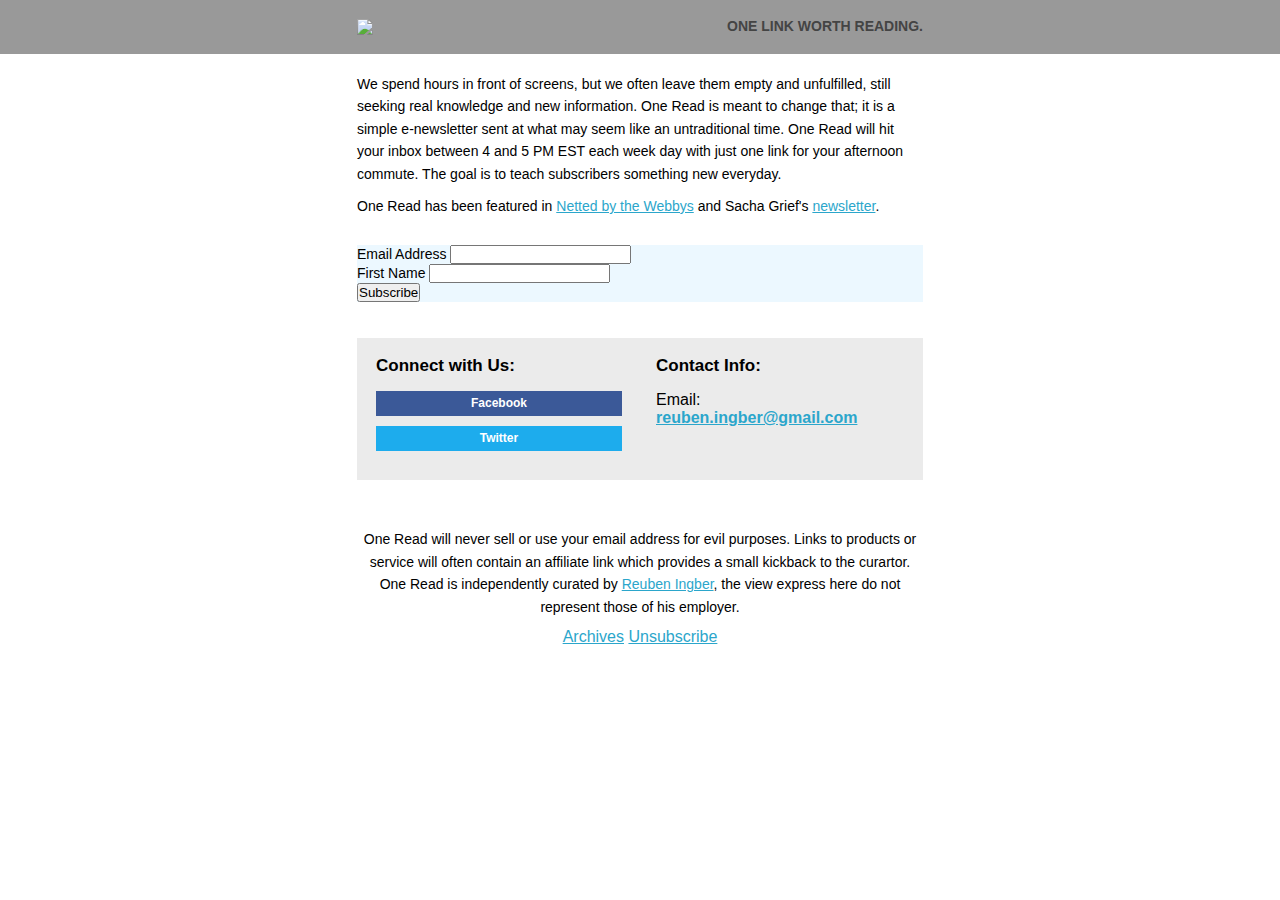
==== index.html @ bbb0c164 "Header fix." ====
<!DOCTYPE html PUBLIC "-//W3C//DTD XHTML 1.0 Transitional//EN" "http://www.w3.org/TR/xhtml1/DTD/xhtml1-transitional.dtd">
<html xmlns="http://www.w3.org/1999/xhtml">
<head>
<!-- If you delete this meta tag, Half Life 3 will never be released. -->
<meta name="viewport" content="width=device-width" />

<meta http-equiv="Content-Type" content="text/html; charset=UTF-8" />
<title>OneRead.co</title>
	
<link rel="stylesheet" type="text/css" href="stylesheets/style.css" />

</head>
 
<body bgcolor="#FFFFFF">

<!-- HEADER -->
<table class="head-wrap" bgcolor="#999999">
	<tr>
		<td></td>
		<td class="header container" >
				
				<div class="content">
				<table bgcolor="#999999">
					<tr>
						<td><a href="http://OneRead.co"><img src="https://raw.github.com/reubeningber/OneReadCo/gh-pages/Logos/One_Read.jpg"></a></td>
						<td align="right"><h6 class="collapse">One Link Worth Reading.</h6></td>
					</tr>
				</table>
				</div>
				
		</td>
		<td></td>
	</tr>
</table><!-- /HEADER -->


<!-- BODY -->
<table class="body-wrap">
	<tr>
		<td></td>
		<td class="container" bgcolor="#FFFFFF">

			<div class="content">
			<table>
				<tr>
					<td>
						<p>We spend hours in front of screens, but we often leave them empty and unfulfilled, still seeking real knowledge and new information. One Read is meant to change that; it is a simple e-newsletter sent at what may seem like an untraditional time. One Read will hit your inbox between 4 and 5 PM EST each week day with just one link for your afternoon commute. The goal is to teach subscribers something new everyday.</p>

						<p>One Read has been featured in <a href="http://us1.campaign-archive1.com/?u=ea7544b086a8473bd90e4c1e3&id=265b44f74f&e=a5eccc560d">Netted by the Webbys</a> and Sacha Grief's <a href="http://us2.campaign-archive1.com/?u=b5af47765edbd2fc173dbf27a&id=3ca394da5f&e=0315d0f439">newsletter</a>.</p>

						<br>
						
						
							<!-- Begin MailChimp Signup Form -->
							<link href="http://cdn-images.mailchimp.com/embedcode/classic-081711.css" rel="stylesheet" type="text/css">
							<style type="text/css">
								#mc_embed_signup{background:#ECF8FF; clear:left; font:14px Helvetica,Arial,sans-serif; }
								/* Add your own MailChimp form style overrides in your site stylesheet or in this style block.
								   We recommend moving this block and the preceding CSS link to the HEAD of your HTML file. */
							</style>
							<div id="mc_embed_signup">
							<form action="http://oneread.us4.list-manage.com/subscribe/post?u=f01fbe758c81fd5cee3dee14e&amp;id=bdf85bd92e" method="post" id="mc-embedded-subscribe-form" name="mc-embedded-subscribe-form" class="validate" target="_blank" novalidate>
							<div class="mc-field-group">
								<label for="mce-EMAIL">Email Address </label>
								<input type="email" value="" name="EMAIL" class="required email" id="mce-EMAIL">
							</div>
							<div class="mc-field-group">
								<label for="mce-FNAME">First Name </label>
								<input type="text" value="" name="FNAME" class="required" id="mce-FNAME">
							</div>
								<div id="mce-responses" class="clear">
									<div class="response" id="mce-error-response" style="display:none"></div>
									<div class="response" id="mce-success-response" style="display:none"></div>
								</div>	<div class="clear"><input type="submit" value="Subscribe" name="subscribe" id="mc-embedded-subscribe" class="button"></div>
							</form>
							</div>
						<!--End mc_embed_signup-->
						<br>
						<br>					
						<!-- social & contact -->
						<table class="social" width="100%">
							<tr>
								<td>
									
									<!-- column 1 -->
									<table align="left" class="column">
										<tr>
											<td>				
												
												<h5 class="">Connect with Us:</h5>
												<p class=""><a href="http://facebook.com/reubeningber" class="soc-btn fb">Facebook</a> <a href="http://twitter.com/ReubenIngber" class="soc-btn tw">Twitter</a>
						
												
											</td>
										</tr>
									</table><!-- /column 1 -->	
									
									<!-- column 2 -->
									<table align="left" class="column">
										<tr>
											<td>				
																			
												<h5 class="">Contact Info:</h5>												
                Email: <strong><a href="emailto:reuben.ingber@gmail.com">reuben.ingber@gmail.com</a></strong></p>
                
											</td>
										</tr>
									</table><!-- /column 2 -->
									
									<span class="clear"></span>	
									
								</td>
							</tr>
						</table><!-- /social & contact -->
						
					</td>
				</tr>
			</table>
			</div><!-- /content -->
									
		</td>
		<td></td>
	</tr>
</table><!-- /BODY -->

<!-- FOOTER -->
<table class="footer-wrap">
	<tr>
		<td></td>
		<td class="container">
			
				<!-- content -->
				<div class="content">
				<table>
				<tr>
					<td align="center">
						<p>
							<p class="about">One Read will never sell or use your email address for evil purposes. Links to products or service will often contain an affiliate link which provides a small kickback to the curartor. One Read is independently curated by <a href="http://ReubenIngber.com">Reuben Ingber</a>, the view express here do not represent those of his employer. </p>	
							
							<a href="#"><archives>Archives</archives></a>
							<a href="#"><unsubscribe>Unsubscribe</unsubscribe></a>

						</p>
					</td>
				</tr>
			</table>
				</div><!-- /content -->
				
		</td>
		<td></td>
	</tr>
</table><!-- /FOOTER -->

</body>
</html>
---- stylesheets/style.css ----
/* ------------------------------------- 
		GLOBAL 
------------------------------------- */
* { 
	margin:0;
	padding:0;
}
* { font-family: "Helvetica Neue", "Helvetica", Helvetica, Arial, sans-serif; }

img { 
	max-width: 100%; 
}
.collapse {
	margin:0;
	padding:0;
}
body {
	-webkit-font-smoothing:antialiased; 
	-webkit-text-size-adjust:none; 
	width: 100%!important; 
	height: 100%;
}


/* ------------------------------------- 
		ELEMENTS 
------------------------------------- */
a { color: #2BA6CB;}

.btn {
	text-decoration:none;
	color: #FFF;
	background-color: #666;
	padding:10px 16px;
	font-weight:bold;
	margin-right:10px;
	text-align:center;
	cursor:pointer;
	display: inline-block;
}

p.callout {
	padding:15px;
	background-color:#ECF8FF;
	margin-bottom: 15px;
}
.callout a {
	font-weight:bold;
	color: #2BA6CB;
}

table.social {
/* 	padding:15px; */
	background-color: #ebebeb;
	
}
.social .soc-btn {
	padding: 3px 7px;
	font-size:12px;
	margin-bottom:10px;
	text-decoration:none;
	color: #FFF;font-weight:bold;
	display:block;
	text-align:center;
}
a.fb { background-color: #3B5998!important; }
a.tw { background-color: #1daced!important; }
a.gp { background-color: #DB4A39!important; }
a.ms { background-color: #000!important; }

.sidebar .soc-btn { 
	display:block;
	width:100%;
}

/* ------------------------------------- 
		HEADER 
------------------------------------- */
table.head-wrap { width: 100%;}

.header.container table td.logo { padding: 15px; }
.header.container table td.label { padding: 15px; padding-left:0px;}


/* ------------------------------------- 
		BODY 
------------------------------------- */
table.body-wrap { width: 100%;}


/* ------------------------------------- 
		FOOTER 
------------------------------------- */
table.footer-wrap { width: 100%;	clear:both!important;
}
.footer-wrap .container td.content  p { border-top: 1px solid rgb(215,215,215); padding-top:15px;}
.footer-wrap .container td.content p {
	font-size:7px;
	font-weight: bold;
	
}



/* ------------------------------------- 
		TYPOGRAPHY 
------------------------------------- */
h1,h2,h3,h4,h5,h6 {
font-family: "HelveticaNeue-Light", "Helvetica Neue Light", "Helvetica Neue", Helvetica, Arial, "Lucida Grande", sans-serif; line-height: 1.1; margin-bottom:15px; color:#000;
}
h1 small, h2 small, h3 small, h4 small, h5 small, h6 small { font-size: 60%; color: #6f6f6f; line-height: 0; text-transform: none; }

h1 { font-weight:200; font-size: 44px;}
h2 { font-weight:200; font-size: 37px;}
h3 { font-weight:500; font-size: 27px;}
h4 { font-weight:500; font-size: 23px;}
h5 { font-weight:900; font-size: 17px;}
h6 { font-weight:900; font-size: 14px; text-transform: uppercase; color:#444;}

.collapse { margin:0!important;}

p, ul { 
	margin-bottom: 10px; 
	font-weight: normal; 
	font-size:14px; 
	line-height:1.6;
}
p.lead {
	font-size:17px; 
	font-weight: bold;
}
p.last { margin-bottom:0px;}

ul li {
	margin-left:5px;
	list-style-position: inside;
}

/* ------------------------------------- 
		SIDEBAR 
------------------------------------- */
ul.sidebar {
	background:#ebebeb;
	display:block;
	list-style-type: none;
}
ul.sidebar li { display: block; margin:0;}
ul.sidebar li a {
	text-decoration:none;
	color: #666;
	padding:10px 16px;
/* 	font-weight:bold; */
	margin-right:10px;
/* 	text-align:center; */
	cursor:pointer;
	border-bottom: 1px solid #777777;
	border-top: 1px solid #FFFFFF;
	display:block;
	margin:0;
}
ul.sidebar li a.last { border-bottom-width:0px;}
ul.sidebar li a h1,ul.sidebar li a h2,ul.sidebar li a h3,ul.sidebar li a h4,ul.sidebar li a h5,ul.sidebar li a h6,ul.sidebar li a p { margin-bottom:0!important;}



/* --------------------------------------------------- 
		RESPONSIVENESS
		Nuke it from orbit. It's the only way to be sure. 
------------------------------------------------------ */

/* Set a max-width, and make it display as block so it will automatically stretch to that width, but will also shrink down on a phone or something */
.container {
	display:block!important;
	max-width:600px!important;
	margin:0 auto!important; /* makes it centered */
	clear:both!important;
}

/* This should also be a block element, so that it will fill 100% of the .container */
.content {
	padding:15px;
	max-width:600px;
	margin:0 auto;
	display:block; 
}

/* Let's make sure tables in the content area are 100% wide */
.content table { width: 100%; }


/* Odds and ends */
.column {
	width: 300px;
	float:left;
}
.column tr td { padding: 15px; }
.column-wrap { 
	padding:0!important; 
	margin:0 auto; 
	max-width:600px!important;
}
.column table { width:100%;}
.social .column {
	width: 280px;
	min-width: 279px;
	float:left;
}

/* Be sure to place a .clear element after each set of columns, just to be safe */
.clear { display: block; clear: both; }


/* ------------------------------------------- 
		PHONE
		For clients that support media queries.
		Nothing fancy. 
-------------------------------------------- */
@media only screen and (max-width: 600px) {
	
	a[class="btn"] { display:block!important; margin-bottom:10px!important; background-image:none!important; margin-right:0!important;}

	div[class="column"] { width: auto!important; float:none!important;}
	
	table.social div[class="column"] {
		width:auto!important;
	}

}
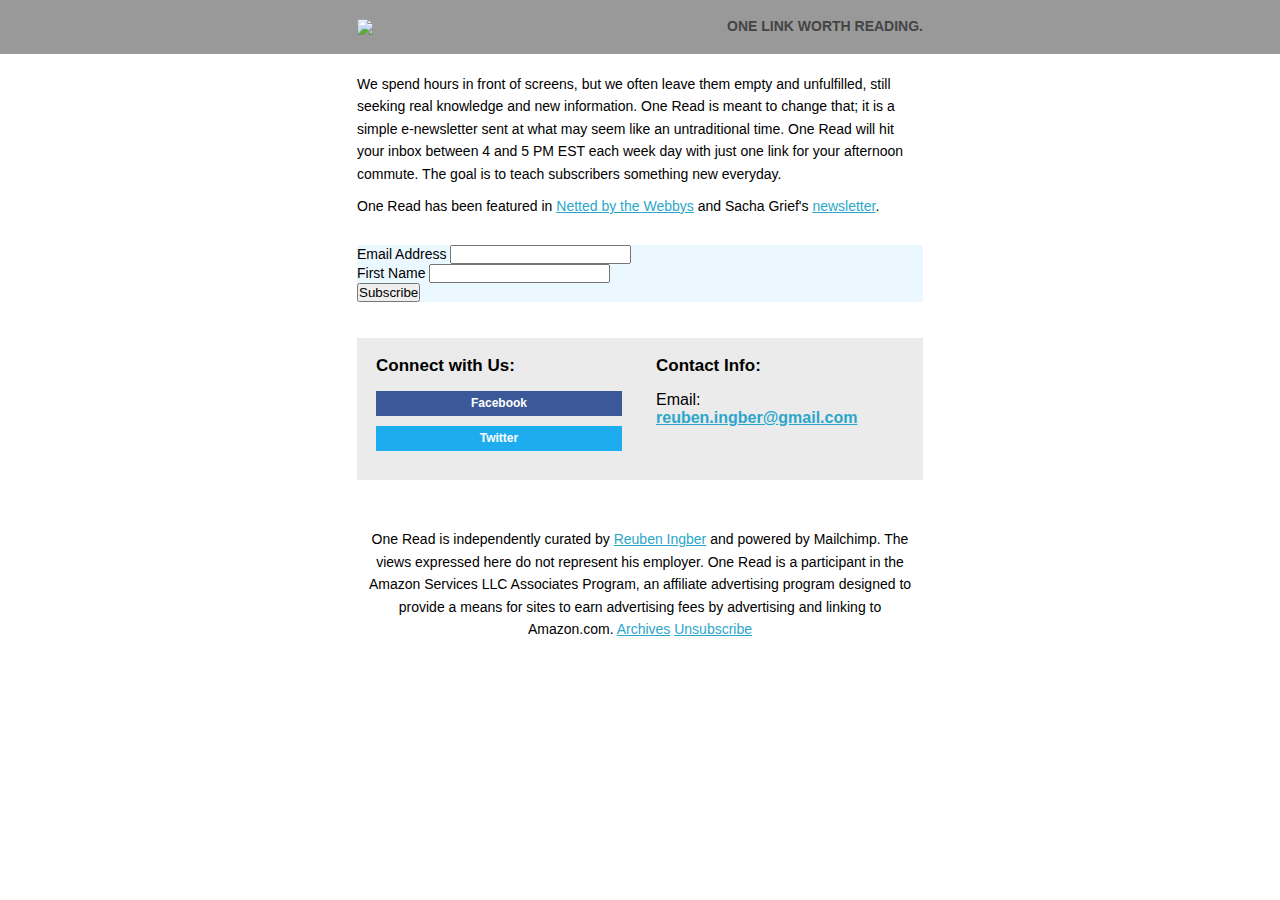
==== commit befa6093: "Update About" ====
--- a/index.html
+++ b/index.html
@@ -135,8 +135,8 @@
 				<tr>
 					<td align="center">
 						<p>
-							<p class="about">One Read will never sell or use your email address for evil purposes. Links to products or service will often contain an affiliate link which provides a small kickback to the curartor. One Read is independently curated by <a href="http://ReubenIngber.com">Reuben Ingber</a>, the view express here do not represent those of his employer. </p>	
-							
+							<p class="about">One Read is independently curated by <a href="http://ReubenIngber.com">Reuben Ingber</a> and powered by Mailchimp. The views expressed here do not represent his employer. One Read is a participant in the Amazon Services LLC Associates Program, an affiliate advertising program designed to provide a means for sites to earn advertising fees by advertising and linking to Amazon.com.
+
 							<a href="#"><archives>Archives</archives></a>
 							<a href="#"><unsubscribe>Unsubscribe</unsubscribe></a>
 
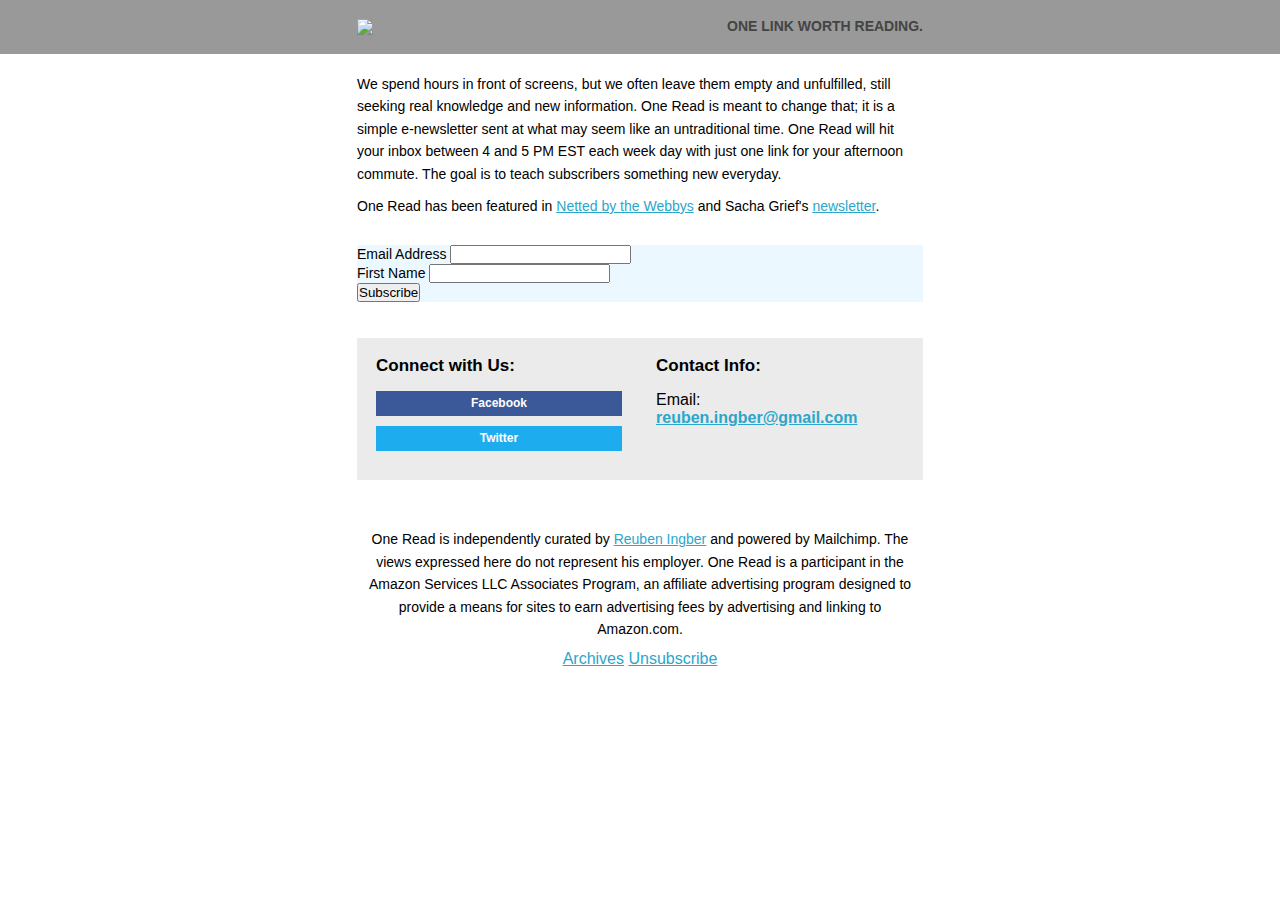
==== commit f904ceb1: "missing </p> fix" ====
--- a/index.html
+++ b/index.html
@@ -135,7 +135,7 @@
 				<tr>
 					<td align="center">
 						<p>
-							<p class="about">One Read is independently curated by <a href="http://ReubenIngber.com">Reuben Ingber</a> and powered by Mailchimp. The views expressed here do not represent his employer. One Read is a participant in the Amazon Services LLC Associates Program, an affiliate advertising program designed to provide a means for sites to earn advertising fees by advertising and linking to Amazon.com.
+							<p class="about">One Read is independently curated by <a href="http://ReubenIngber.com">Reuben Ingber</a> and powered by Mailchimp. The views expressed here do not represent his employer. One Read is a participant in the Amazon Services LLC Associates Program, an affiliate advertising program designed to provide a means for sites to earn advertising fees by advertising and linking to Amazon.com.</p>
 
 							<a href="#"><archives>Archives</archives></a>
 							<a href="#"><unsubscribe>Unsubscribe</unsubscribe></a>
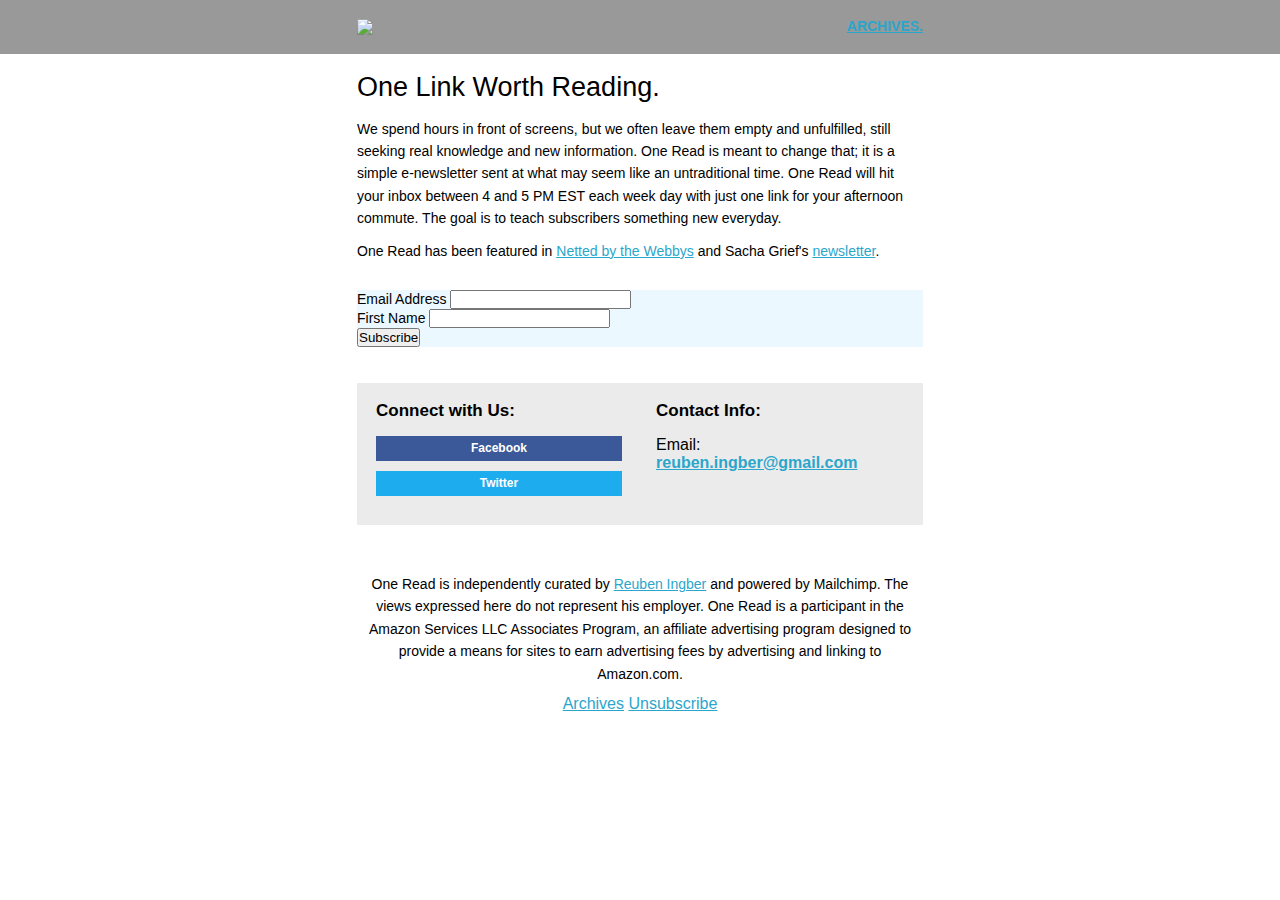
==== commit a129e291: "Added Archive to Landing Page." ====
--- a/index.html
+++ b/index.html
@@ -23,7 +23,7 @@
 				<table bgcolor="#999999">
 					<tr>
 						<td><a href="http://OneRead.co"><img src="https://raw.github.com/reubeningber/OneReadCo/gh-pages/Logos/One_Read.jpg"></a></td>
-						<td align="right"><h6 class="collapse">One Link Worth Reading.</h6></td>
+						<td align="right"><h6 class="collapse"><a href="/archives.html">Archives.</a></h6></td>
 					</tr>
 				</table>
 				</div>
@@ -44,6 +44,7 @@
 			<table>
 				<tr>
 					<td>
+						<h3>One Link Worth Reading.</h3>
 						<p>We spend hours in front of screens, but we often leave them empty and unfulfilled, still seeking real knowledge and new information. One Read is meant to change that; it is a simple e-newsletter sent at what may seem like an untraditional time. One Read will hit your inbox between 4 and 5 PM EST each week day with just one link for your afternoon commute. The goal is to teach subscribers something new everyday.</p>
 
 						<p>One Read has been featured in <a href="http://us1.campaign-archive1.com/?u=ea7544b086a8473bd90e4c1e3&id=265b44f74f&e=a5eccc560d">Netted by the Webbys</a> and Sacha Grief's <a href="http://us2.campaign-archive1.com/?u=b5af47765edbd2fc173dbf27a&id=3ca394da5f&e=0315d0f439">newsletter</a>.</p>
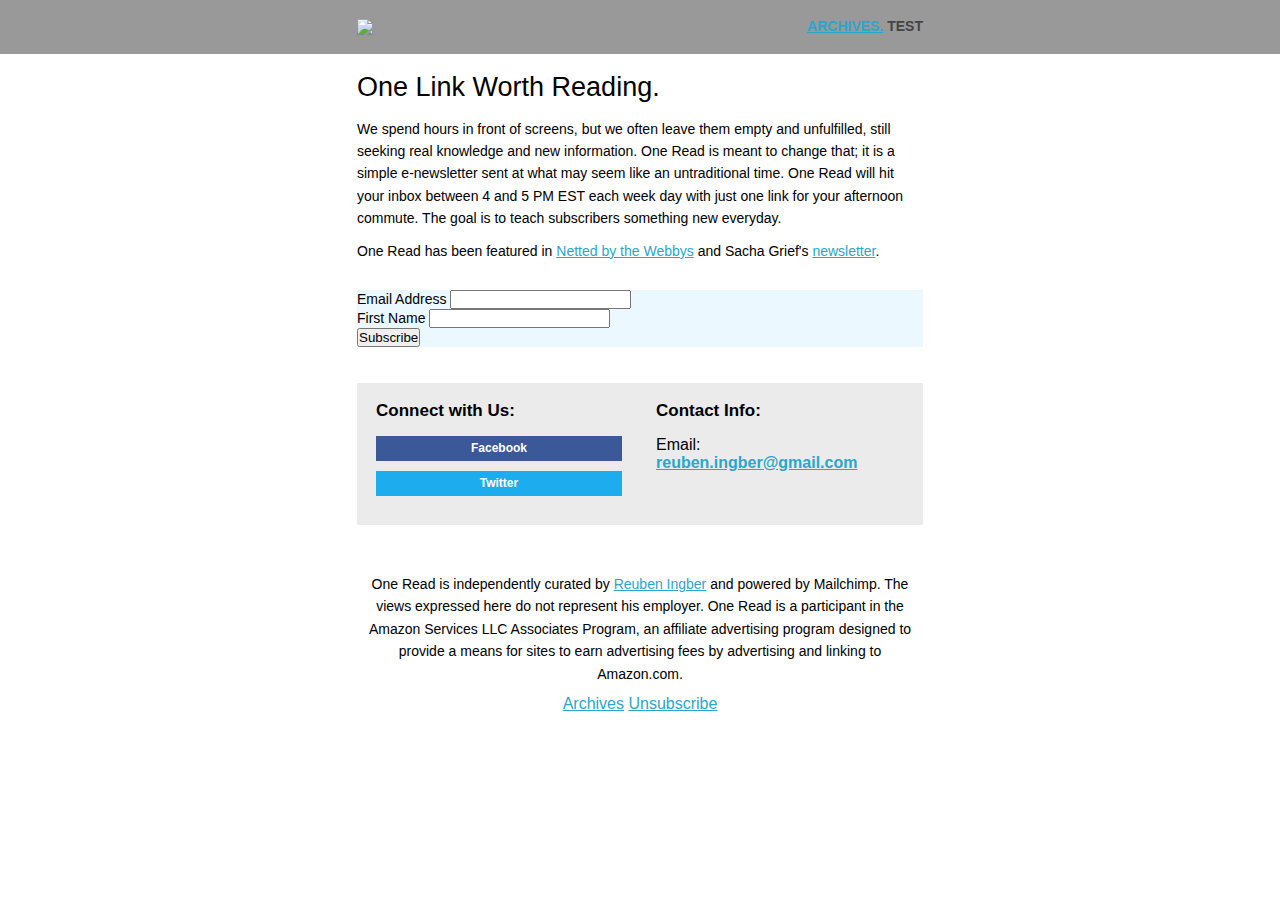
==== commit f2685503: "Test" ====
--- a/index.html
+++ b/index.html
@@ -23,7 +23,7 @@
 				<table bgcolor="#999999">
 					<tr>
 						<td><a href="http://OneRead.co"><img src="https://raw.github.com/reubeningber/OneReadCo/gh-pages/Logos/One_Read.jpg"></a></td>
-						<td align="right"><h6 class="collapse"><a href="/archives.html">Archives.</a></h6></td>
+						<td align="right"><h6 class="collapse"><a href="/archive">Archives.</a> TEST </h6></td>
 					</tr>
 				</table>
 				</div>
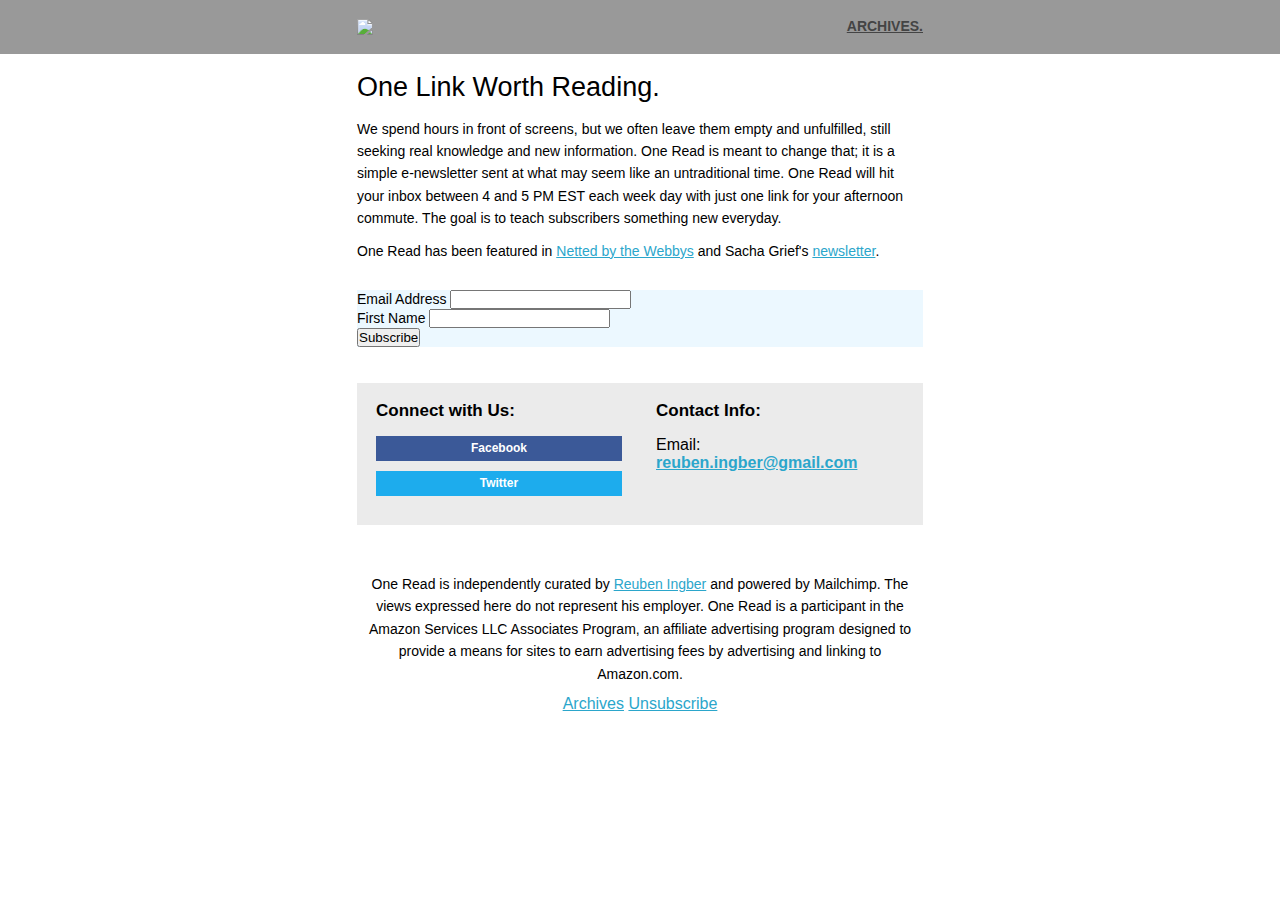
==== commit 0335ce28: "Header Link Styling" ====
--- a/index.html
+++ b/index.html
@@ -23,7 +23,7 @@
 				<table bgcolor="#999999">
 					<tr>
 						<td><a href="http://OneRead.co"><img src="https://raw.github.com/reubeningber/OneReadCo/gh-pages/Logos/One_Read.jpg"></a></td>
-						<td align="right"><h6 class="collapse"><a href="/archive">Archives.</a> TEST </h6></td>
+						<td align="right"><h6 class="collapse"><a href="/archive" class="header_link">Archives.</a>  </h6></td>
 					</tr>
 				</table>
 				</div>
--- a/stylesheets/style.css
+++ b/stylesheets/style.css
@@ -26,6 +26,10 @@
 		ELEMENTS 
 ------------------------------------- */
 a { color: #2BA6CB;}
+
+a.header_link {
+	color: #444;
+}
 
 .btn {
 	text-decoration:none;
